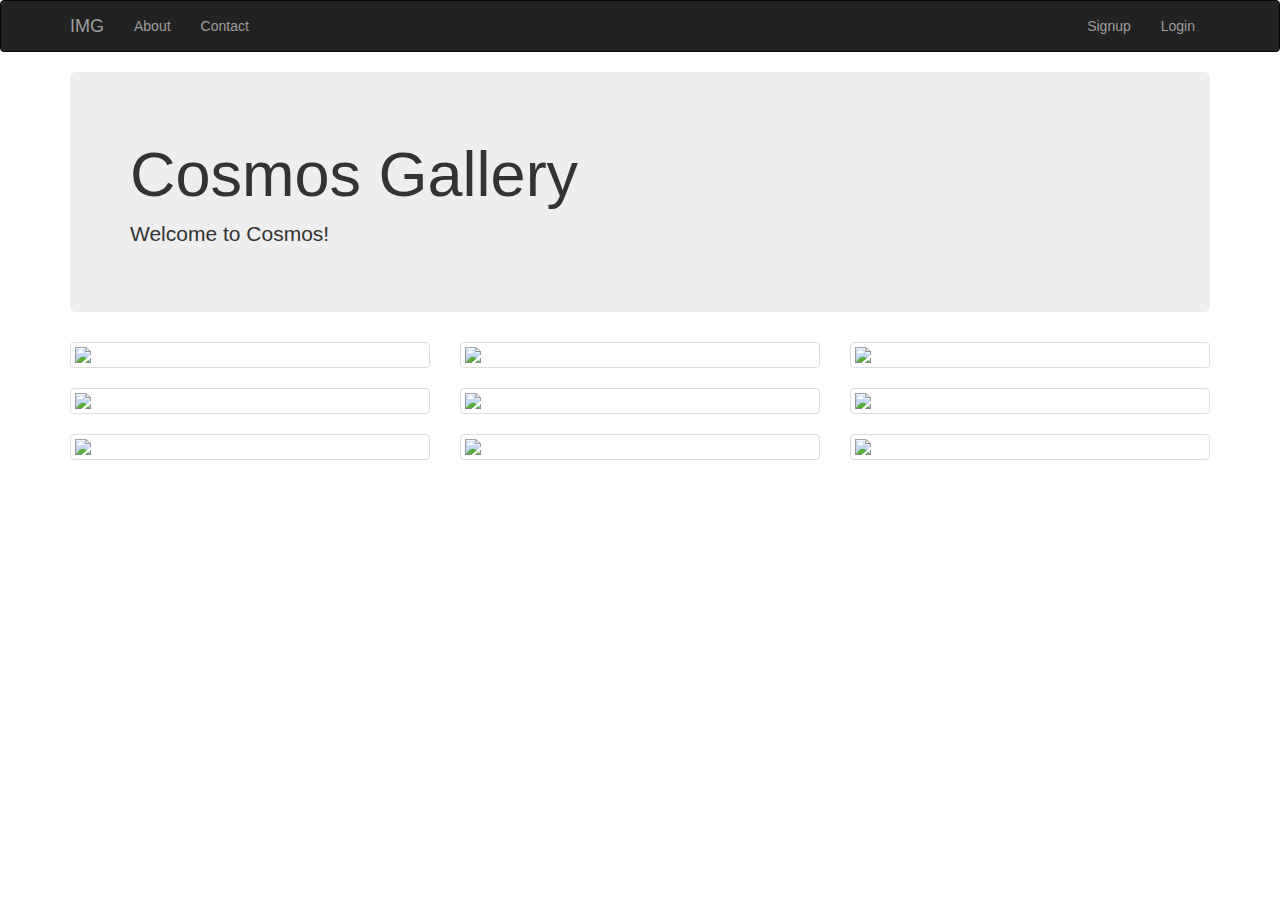
==== ImageGallery/index.html @ 8ca9fb1b "Added Image Gallery Project" ====
<!DOCTYPE html>
<html>
<head>
	<title>Image Gallery</title>
	<link rel="stylesheet" href="https://maxcdn.bootstrapcdn.com/bootstrap/3.3.5/css/bootstrap.min.css">
	<link rel="stylesheet" type="text/css" href="styles.css">
	<link rel="stylesheet" type="text/css" href="https://unpkg.com/masonry-layout@4.2.1/dist/masonry.pkgd.min.js">
</head>
<body>
	<nav class="navbar navbar-inverse" role="navigation">
	  <div class="container">
	    <!-- Brand and toggle get grouped for better mobile display -->
	    <div class="navbar-header">
	      <button type="button" class="navbar-toggle" data-toggle="collapse" data-target="#bs-nav">
	        <span class="sr-only">Toggle navigation</span>
	        <span class="icon-bar"></span>
	        <span class="icon-bar"></span>
	        <span class="icon-bar"></span>
	      </button>
	      <a class="navbar-brand" href="#">IMG</a>
	    </div>

	    <!-- Collect the nav links, forms, and other content for toggling -->
	    <div class="collapse navbar-collapse" id="bs-nav">
	      <ul class="nav navbar-nav">
	        <li><a href="#">About</a></li>
	        <li><a href="#">Contact</a></li>
	      </ul>
	      <ul class="nav navbar-nav navbar-right">
	        <li><a href="#">Signup</a></li>
	        <li><a href="#">Login</a></li>
	      </ul>
	    </div><!-- /.navbar-collapse -->
	  </div><!-- /.container-fluid -->
	</nav>
	<div class="container">
		<div class="jumbotron">
			<h1>Cosmos Gallery </h1>
			<p> Welcome to Cosmos! </p>
		</div>
		<div class="row">
			<div class="col-lg-4 col-sm-6">
				<div class="thumbnail">
					<img src="https://images.unsplash.com/photo-1504333638930-c8787321eee0?auto=format&fit=crop&w=2700&q=80">
				</div> 
			</div>
			<div class="col-lg-4 col-sm-6">
				<div class="thumbnail">
					<img src="https://images.unsplash.com/photo-1504238624541-bca0f332da07?auto=format&fit=crop&w=1100&q=80">
				</div> 
			</div>
			<div class="col-lg-4 col-sm-6">
				<div class="thumbnail">
					<img src="https://images.unsplash.com/uploads/14116941824817ba1f28e/78c8dff1?auto=format&fit=crop&w=2466&q=80">
				</div> 
			</div>
			<div class="col-lg-4 col-sm-6">
				<div class="thumbnail">
					<img src="https://images.unsplash.com/photo-1473806189829-9641421a59f1?auto=format&fit=crop&w=1650&q=80">
				</div> 
			</div>
			<div class="col-lg-4 col-sm-6">
				<div class="thumbnail">
					<img src="https://images.unsplash.com/photo-1447433819943-74a20887a81e?auto=format&fit=crop&w=1675&q=80">
				</div> 
			</div>
			<div class="col-lg-4 col-sm-6">
				<div class="thumbnail">
					<img src="https://images.unsplash.com/photo-1464802686167-b939a6910659?auto=format&fit=crop&w=1633&q=80">
				</div> 
			</div>
			<div class="col-lg-4 col-sm-6">
				<div class="thumbnail">
					<img src="https://images.unsplash.com/photo-1504333638930-c8787321eee0?auto=format&fit=crop&w=1650&q=80">
				</div> 
			</div>
			<div class="col-lg-4 col-sm-6">
				<div class="thumbnail">
					<img src="https://images.unsplash.com/photo-1503264116251-35a269479413?auto=format&fit=crop&w=1650&q=80">
				</div> 
			</div>
			<div class="col-lg-4 col-sm-6">
				<div class="thumbnail">
					<img src="https://images.unsplash.com/photo-1504966981333-1ac8809be1ca?auto=format&fit=crop&w=1650&q=80">
				</div> 
			</div>
		</div>
	</div>
	
	<script type="text/javascript" href="jquery-3.2.1.js"></script>
	<script src="/path/to/masonry.pkgd.min.js"></script>
	<script src="https://maxcdn.bootstrapcdn.com/bootstrap/3.3.5/js/bootstrap.min.js"></script>

</body>
</html>
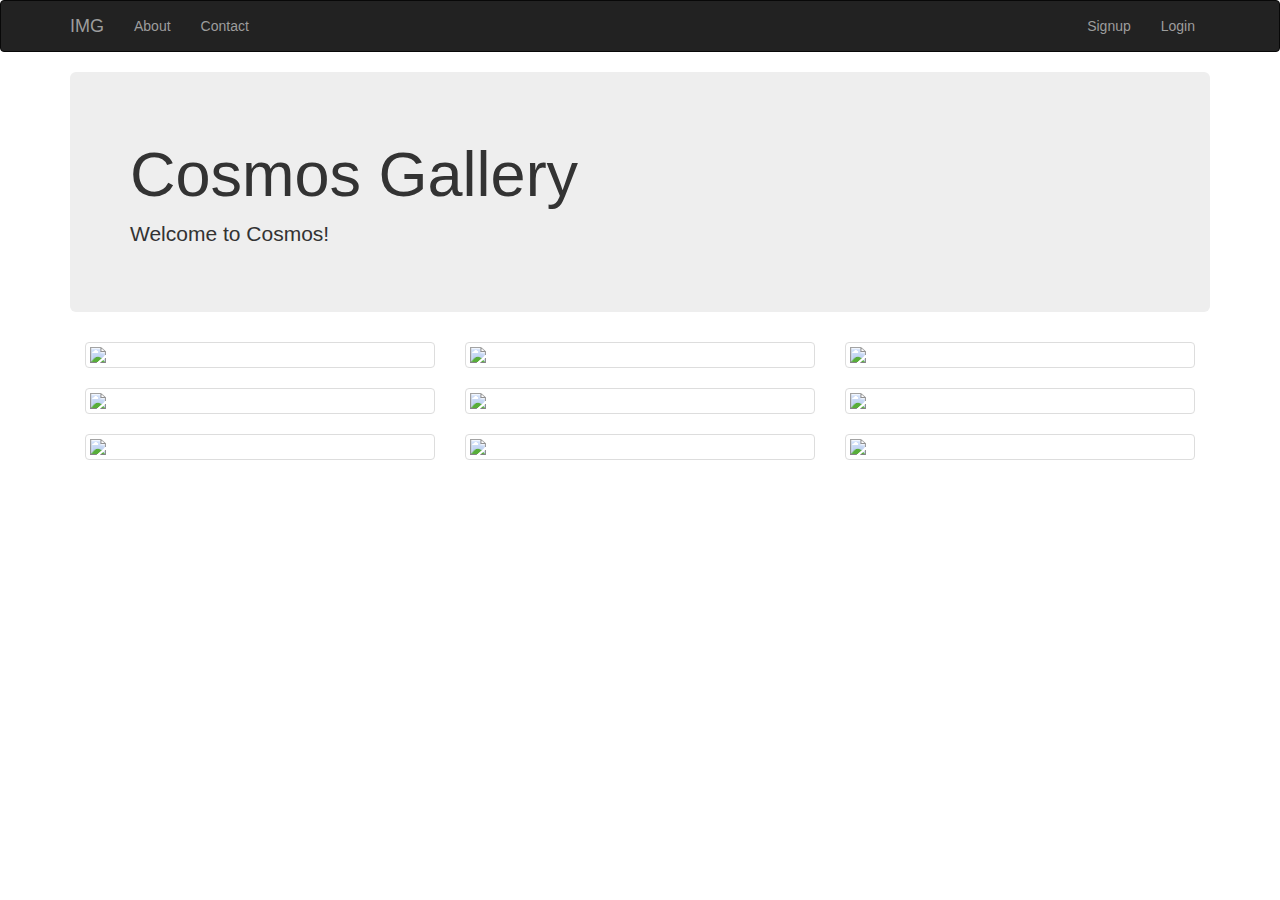
==== commit 637e06ee: "Created Image Gallery using Bootstrap" ====
--- a/ImageGallery/index.html
+++ b/ImageGallery/index.html
@@ -38,7 +38,7 @@
 			<h1>Cosmos Gallery </h1>
 			<p> Welcome to Cosmos! </p>
 		</div>
-		<div class="row">
+		<div class="masonry">
 			<div class="col-lg-4 col-sm-6">
 				<div class="thumbnail">
 					<img src="https://images.unsplash.com/photo-1504333638930-c8787321eee0?auto=format&fit=crop&w=2700&q=80">
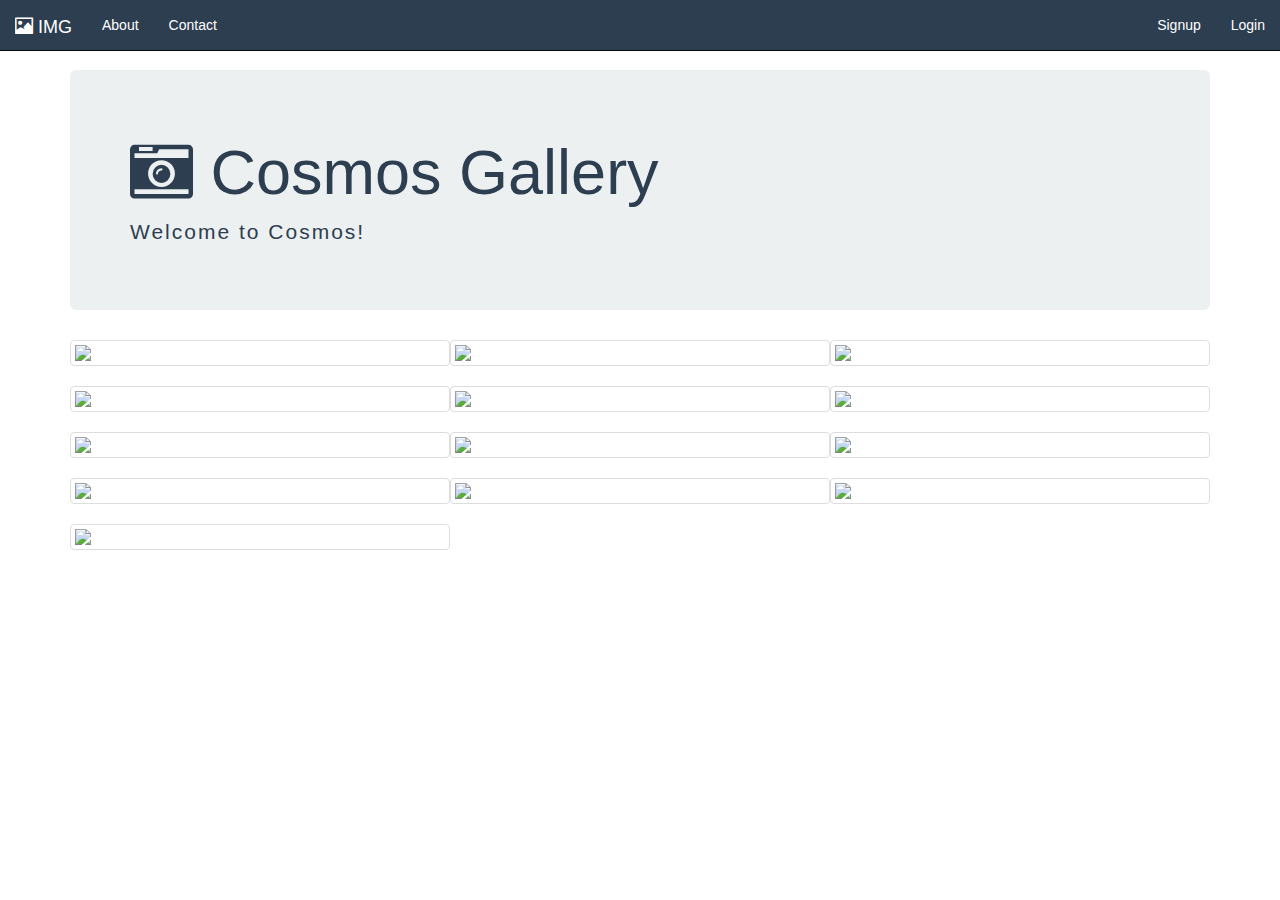
==== commit 2819f4ba: "Added Masonry for displaying images Fixed few bugs" ====
--- a/ImageGallery/index.html
+++ b/ImageGallery/index.html
@@ -3,25 +3,26 @@
 <head>
 	<title>Image Gallery</title>
 	<link rel="stylesheet" href="https://maxcdn.bootstrapcdn.com/bootstrap/3.3.5/css/bootstrap.min.css">
+	<link rel="stylesheet" href="https://maxcdn.bootstrapcdn.com/font-awesome/4.7.0/css/font-awesome.min.css">
 	<link rel="stylesheet" type="text/css" href="styles.css">
-	<link rel="stylesheet" type="text/css" href="https://unpkg.com/masonry-layout@4.2.1/dist/masonry.pkgd.min.js">
+	
 </head>
 <body>
-	<nav class="navbar navbar-inverse" role="navigation">
-	  <div class="container">
+	<nav class="navbar navbar-inverse navbar-fixed-top" role="navigation">
+	  <div class="container-fluid">
 	    <!-- Brand and toggle get grouped for better mobile display -->
 	    <div class="navbar-header">
-	      <button type="button" class="navbar-toggle" data-toggle="collapse" data-target="#bs-nav">
+	      <button type="button" class="navbar-toggle collapsed" data-toggle="collapse" data-target="#bs-nav-demo">
 	        <span class="sr-only">Toggle navigation</span>
 	        <span class="icon-bar"></span>
 	        <span class="icon-bar"></span>
 	        <span class="icon-bar"></span>
 	      </button>
-	      <a class="navbar-brand" href="#">IMG</a>
+	      <a class="navbar-brand" href="#"><span class="glyphicon glyphicon-picture"></span> IMG</a>
 	    </div>
 
 	    <!-- Collect the nav links, forms, and other content for toggling -->
-	    <div class="collapse navbar-collapse" id="bs-nav">
+	    <div class="collapse navbar-collapse" id="bs-nav-demo">
 	      <ul class="nav navbar-nav">
 	        <li><a href="#">About</a></li>
 	        <li><a href="#">Contact</a></li>
@@ -35,60 +36,54 @@
 	</nav>
 	<div class="container">
 		<div class="jumbotron">
-			<h1>Cosmos Gallery </h1>
+			<h1> <i class="fa fa-camera-retro"></i> Cosmos Gallery </h1>
 			<p> Welcome to Cosmos! </p>
 		</div>
-		<div class="masonry">
-			<div class="col-lg-4 col-sm-6">
-				<div class="thumbnail">
-					<img src="https://images.unsplash.com/photo-1504333638930-c8787321eee0?auto=format&fit=crop&w=2700&q=80">
-				</div> 
+
+		<div class="grid" data-masonry='{ "itemSelector": ".grid-item", "columnWidth": 20 }'>
+			<div class="grid-item thumbnail">
+				<img src="https://images.unsplash.com/photo-1504333638930-c8787321eee0?auto=format&fit=crop&w=2700&q=80">
 			</div>
-			<div class="col-lg-4 col-sm-6">
-				<div class="thumbnail">
-					<img src="https://images.unsplash.com/photo-1504238624541-bca0f332da07?auto=format&fit=crop&w=1100&q=80">
-				</div> 
+			<div class="grid-item thumbnail">
+				<img src="https://images.unsplash.com/photo-1504238624541-bca0f332da07?auto=format&fit=crop&w=1100&q=80">
 			</div>
-			<div class="col-lg-4 col-sm-6">
-				<div class="thumbnail">
-					<img src="https://images.unsplash.com/uploads/14116941824817ba1f28e/78c8dff1?auto=format&fit=crop&w=2466&q=80">
-				</div> 
+			<div class="grid-item thumbnail">
+				<img src="https://images.unsplash.com/uploads/14116941824817ba1f28e/78c8dff1?auto=format&fit=crop&w=2466&q=80">
 			</div>
-			<div class="col-lg-4 col-sm-6">
-				<div class="thumbnail">
-					<img src="https://images.unsplash.com/photo-1473806189829-9641421a59f1?auto=format&fit=crop&w=1650&q=80">
-				</div> 
+			<div class="grid-item thumbnail">
+				<img src="https://images.unsplash.com/photo-1506703719100-a0f3a48c0f86?auto=format&fit=crop&w=1650&q=80">
 			</div>
-			<div class="col-lg-4 col-sm-6">
-				<div class="thumbnail">
-					<img src="https://images.unsplash.com/photo-1447433819943-74a20887a81e?auto=format&fit=crop&w=1675&q=80">
-				</div> 
+			<div class="grid-item thumbnail">
+				<img src="https://images.unsplash.com/photo-1473806189829-9641421a59f1?auto=format&fit=crop&w=1650&q=80">
 			</div>
-			<div class="col-lg-4 col-sm-6">
-				<div class="thumbnail">
-					<img src="https://images.unsplash.com/photo-1464802686167-b939a6910659?auto=format&fit=crop&w=1633&q=80">
-				</div> 
+			<div class="grid-item thumbnail">
+				<img src="https://images.unsplash.com/photo-1447433819943-74a20887a81e?auto=format&fit=crop&w=1675&q=80">
 			</div>
-			<div class="col-lg-4 col-sm-6">
-				<div class="thumbnail">
-					<img src="https://images.unsplash.com/photo-1504333638930-c8787321eee0?auto=format&fit=crop&w=1650&q=80">
-				</div> 
+			<div class="grid-item thumbnail">
+				<img src="https://images.unsplash.com/photo-1464802686167-b939a6910659?auto=format&fit=crop&w=1633&q=80">
 			</div>
-			<div class="col-lg-4 col-sm-6">
-				<div class="thumbnail">
-					<img src="https://images.unsplash.com/photo-1503264116251-35a269479413?auto=format&fit=crop&w=1650&q=80">
-				</div> 
+			<div class="grid-item thumbnail">
+				<img src="https://images.unsplash.com/photo-1504333638930-c8787321eee0?auto=format&fit=crop&w=1650&q=80">
 			</div>
-			<div class="col-lg-4 col-sm-6">
-				<div class="thumbnail">
-					<img src="https://images.unsplash.com/photo-1504966981333-1ac8809be1ca?auto=format&fit=crop&w=1650&q=80">
-				</div> 
+			<div class="grid-item thumbnail">
+				<img src="https://images.unsplash.com/photo-1503264116251-35a269479413?auto=format&fit=crop&w=1650&q=80">
+			</div>
+			<div class="grid-item thumbnail">
+				<img src="https://images.unsplash.com/photo-1504966981333-1ac8809be1ca?auto=format&fit=crop&w=1650&q=80">
+			</div>
+			<div class="grid-item thumbnail">
+				<img src="https://images.unsplash.com/photo-1451847487946-99830706c22d?auto=format&fit=crop&w=668&q=80">
+			</div>
+			<div class="grid-item thumbnail">
+				<img src="https://images.unsplash.com/photo-1447433693259-c8549e937d62?auto=format&fit=crop&w=2754&q=80">
+			</div>
+			<div class="grid-item thumbnail">
+				<img src="https://images.unsplash.com/photo-1506980372018-114d8d7430ce?auto=format&fit=crop&w=582&q=80">
 			</div>
 		</div>
 	</div>
-	
-	<script type="text/javascript" href="jquery-3.2.1.js"></script>
-	<script src="/path/to/masonry.pkgd.min.js"></script>
+	<script type="text/javascript" src="https://ajax.googleapis.com/ajax/libs/jquery/3.2.1/jquery.min.js"></script>
+	<script src="https://unpkg.com/masonry-layout@4.2.1/dist/masonry.pkgd.min.js"></script>
 	<script src="https://maxcdn.bootstrapcdn.com/bootstrap/3.3.5/js/bootstrap.min.js"></script>
 
 </body>
--- a/ImageGallery/styles.css
+++ b/ImageGallery/styles.css
@@ -0,0 +1,35 @@
+body {
+	padding-top: 70px;
+}
+
+p {
+	letter-spacing: 2px;
+}
+
+/* ---- .grid-item ---- */
+.grid-item {
+  width: 33.333%;
+  float: left;
+}
+
+.grid-item img {
+  display: block;
+  max-width: 100%;
+}
+
+.jumbotron {
+	color: #2c3e50;
+	background: #ecf0f1;
+}
+
+.navbar-inverse {
+	background-color: #2c3e50;
+}
+
+.navbar-inverse .navbar-nav>li>a {
+    color: white;
+}
+
+.navbar-inverse .navbar-brand {
+	color: white;
+}